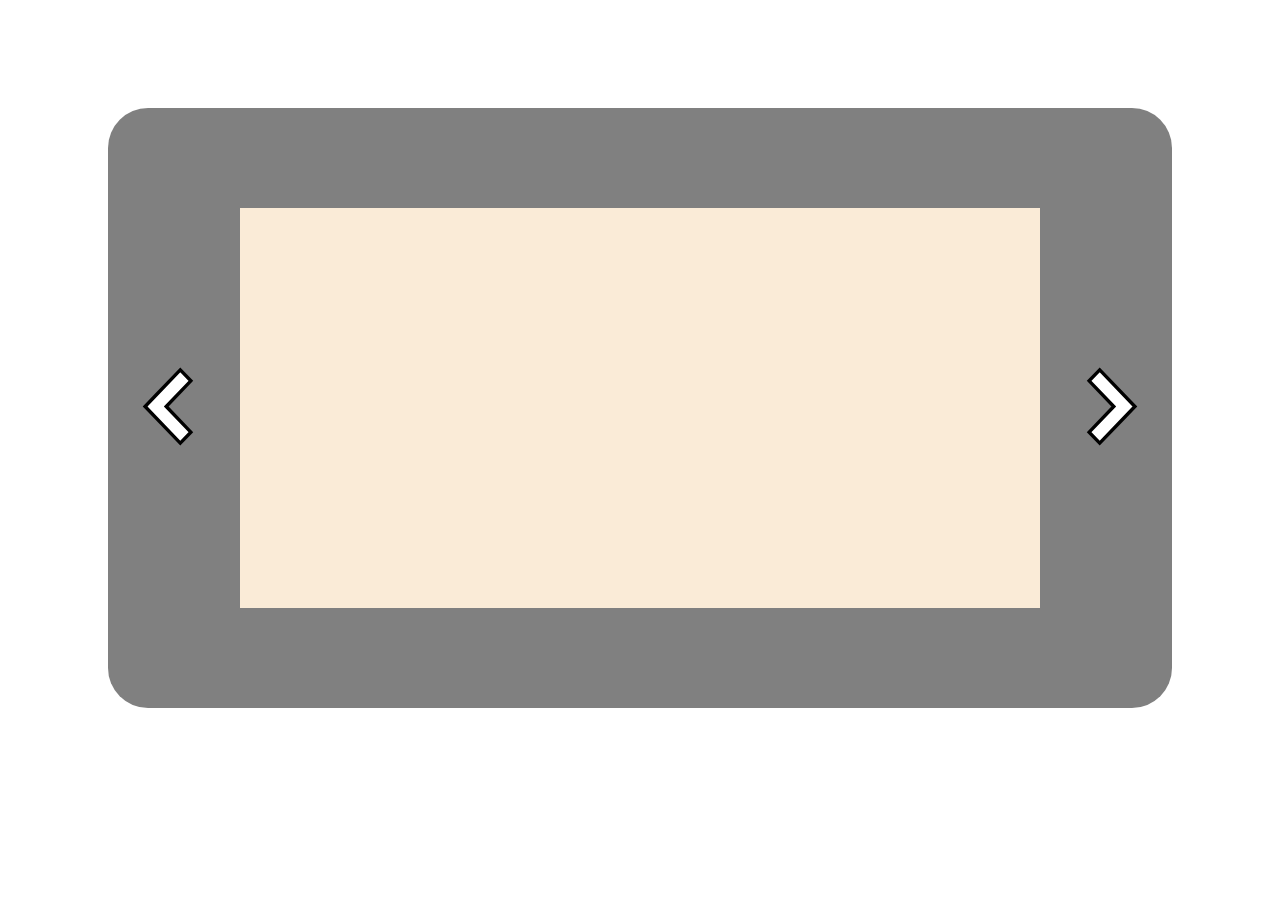
==== Purrweb slider/slider.html @ 5f51d4e7 "Add files via upload" ====
<!DOCTYPE html>
<html lang="en">

<head>
    <meta charset="UTF-8">
    <meta name="viewport" content="width=device-width, initial-scale=1.0">
    <title>Slider</title>
    <link rel="stylesheet" href="style.css">
    <script defer src="slider.js"></script>
</head>

<body>
    <div class="container">
        <div class="slider">
            <div class="slider__wrap">
                <div class="slider__line">
                    <div class="slider__item">
                        <img src="https://img.freepik.com/free-photo/wide-poppy-field-on-a-windy-day-at-the-sunset_181624-33308.jpg"
                            alt="" class="slider__image">
                    </div>
                    <div class="slider__item">
                        <img src="https://pristor.ru/wp-content/uploads/2018/10/%D0%9F%D0%BE%D0%BB%D0%B5-%D1%86%D0%B2%D0%B5%D1%82%D0%BE%D0%B2-%D0%BA%D0%B0%D1%80%D1%82%D0%B8%D0%BD%D0%BA%D0%B8-%D0%B8-%D1%84%D0%BE%D1%82%D0%BE%D0%B3%D1%80%D0%B0%D1%84%D0%B8%D0%B8-%D1%81%D0%B0%D0%BC%D1%8B%D0%B5-%D0%BA%D1%80%D0%B0%D1%81%D0%B8%D0%B2%D1%8B%D0%B5-%D0%B8-%D1%83%D0%B4%D0%B8%D0%B2%D0%B8%D1%82%D0%B5%D0%BB%D1%8C%D0%BD%D1%8B%D0%B5-11.jpg"
                            alt="" class="slider__image">
                    </div>
                    <div class="slider__item">
                        <img src="https://ds-interierro.ru/wp-content/uploads/2017/04/FF-020-Pole-tsvetov-na-zakate.jpg"
                            alt="" class="slider__image">
                    </div>
                    <div class="slider__item">
                        <img src="https://img.freepik.com/free-photo/a-digital-painting-of-a-mountain-with-a-colorful-tree-in-the-foreground_1340-25699.jpg"
                            alt="" class="slider__image">
                    </div>
                    <div class="slider__item">
                        <img src="[data-uri]"
                            alt="" class="slider__image">
                    </div>
                    <div class="slider__item">
                        <img src="https://w.forfun.com/fetch/94/94c56e15f13f1de4740a76742b0b594f.jpeg"
                            alt="" class="slider__image">
                    </div>
                    <div class="slider__item">
                        <img src="https://w.forfun.com/fetch/70/7047b702475924ba8f8044b5b5ca56ba.jpeg"
                            alt="" class="slider__image">
                    </div>
                    <div class="slider__item">
                        <img src="https://ds-interierro.ru/wp-content/uploads/2017/04/FF-020-Pole-tsvetov-na-zakate.jpg"
                            alt="" class="slider__image">
                    </div>
                    <div class="slider__item">
                        <img src="https://ds-interierro.ru/wp-content/uploads/2017/04/FF-020-Pole-tsvetov-na-zakate.jpg"
                            alt="" class="slider__image">
                    </div>
                    <div class="slider__item">
                        <img src="https://ds-interierro.ru/wp-content/uploads/2017/04/FF-020-Pole-tsvetov-na-zakate.jpg"
                            alt="" class="slider__image">
                    </div>
                </div>
            </div>
            <button class="slider__btn prev">
                <svg viewBox="0 0 9 14">
                    <path
                        d="M6.660,8.922 L6.660,8.922 L2.350,13.408 L0.503,11.486 L4.813,7.000 L0.503,2.515 L2.350,0.592 L8.507,7.000 L6.660,8.922 Z">
                    </path>
                </svg>
            </button>
            <button class="slider__btn next">
                <svg viewBox="0 0 9 14">
                    <path
                        d="M6.660,8.922 L6.660,8.922 L2.350,13.408 L0.503,11.486 L4.813,7.000 L0.503,2.515 L2.350,0.592 L8.507,7.000 L6.660,8.922 Z">
                    </path>
                </svg>
            </button>
        </div>
    </div>
</body>

</html>
---- Purrweb slider/style.css ----
* {
    box-sizing: border-box;
}

.container {
    margin: 0 auto;
    max-width: 1440px;
    padding: 100px 100px;
}

.slider {
    position: relative;
    display: flex;
    justify-content: center;
    align-items: center;
    padding: 100px 0;
    border-radius: 40px;
    background-color: gray;
}

.slider__wrap {
    width: 800px;
    height: 400px;
    overflow: hidden;
}

.slider__line {
    position: relative;
    display: flex;
    background-color: antiquewhite;
}

.slider__btn {
    position: absolute;
    margin: 0;
    padding: 0;
    border: 0;
    background-color: transparent;
    cursor: pointer;
    top: 50%;
    transform: translateY(-50%);
}

.prev {
    left: 20px;
}

.next {
    right: 20px;
}

.prev svg {
    transform: rotate(180deg);
}

.prev svg,
.next svg {
    width: 80px;
    height: 80px;
}

.prev svg path,
.next svg path {
    fill: white;
    stroke-width: .6;
    stroke: black;
}
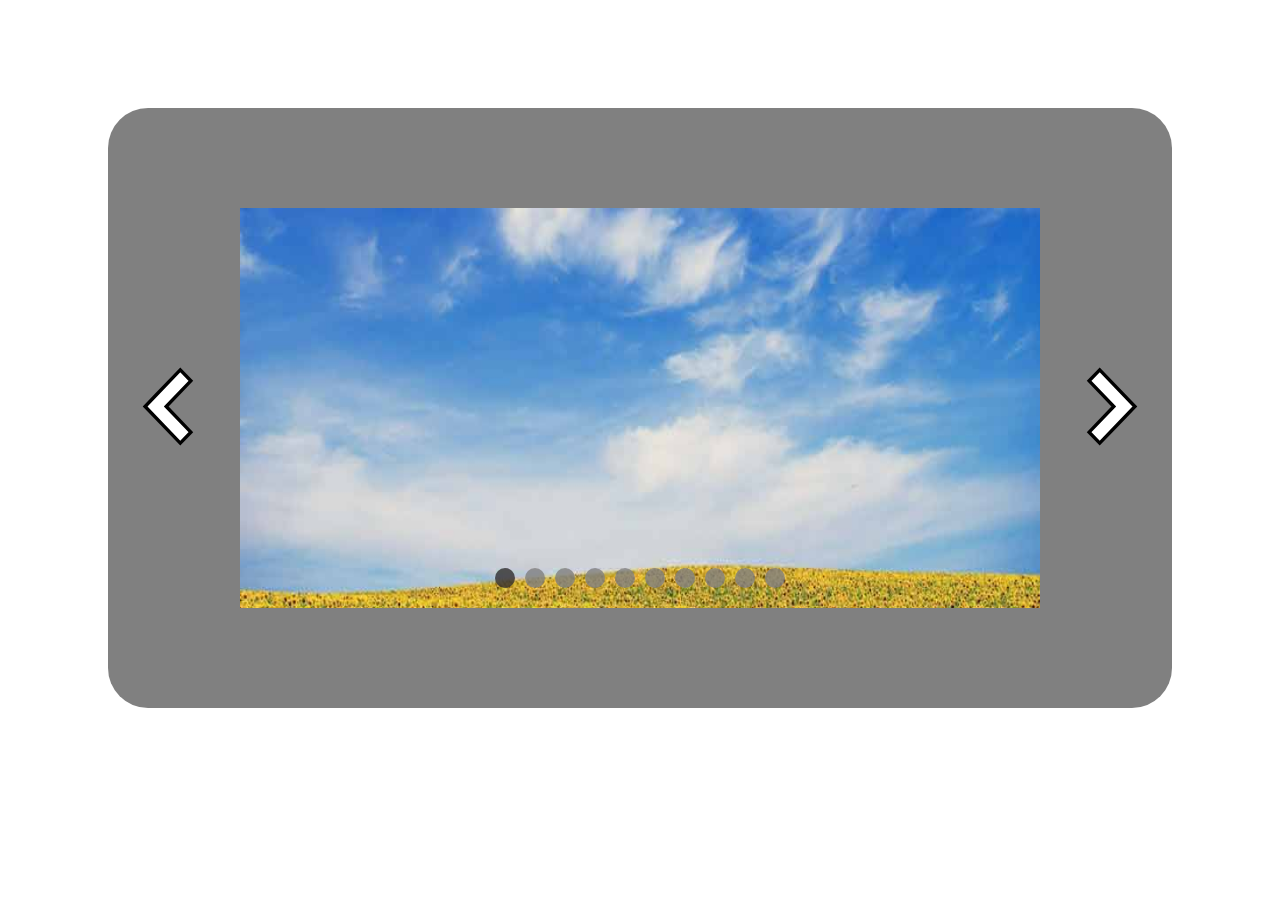
==== commit 248650a7: "upd add slider" ====
--- a/Purrweb slider/slider.html
+++ b/Purrweb slider/slider.html
@@ -15,46 +15,37 @@
             <div class="slider__wrap">
                 <div class="slider__line">
                     <div class="slider__item">
-                        <img src="https://img.freepik.com/free-photo/wide-poppy-field-on-a-windy-day-at-the-sunset_181624-33308.jpg"
-                            alt="" class="slider__image">
+                        <img src="./img/img1.jpg" alt="" class="slider__image">
                     </div>
                     <div class="slider__item">
-                        <img src="https://pristor.ru/wp-content/uploads/2018/10/%D0%9F%D0%BE%D0%BB%D0%B5-%D1%86%D0%B2%D0%B5%D1%82%D0%BE%D0%B2-%D0%BA%D0%B0%D1%80%D1%82%D0%B8%D0%BD%D0%BA%D0%B8-%D0%B8-%D1%84%D0%BE%D1%82%D0%BE%D0%B3%D1%80%D0%B0%D1%84%D0%B8%D0%B8-%D1%81%D0%B0%D0%BC%D1%8B%D0%B5-%D0%BA%D1%80%D0%B0%D1%81%D0%B8%D0%B2%D1%8B%D0%B5-%D0%B8-%D1%83%D0%B4%D0%B8%D0%B2%D0%B8%D1%82%D0%B5%D0%BB%D1%8C%D0%BD%D1%8B%D0%B5-11.jpg"
-                            alt="" class="slider__image">
+                        <img src="./img/img2.jpg" alt="" class="slider__image">
                     </div>
                     <div class="slider__item">
-                        <img src="https://ds-interierro.ru/wp-content/uploads/2017/04/FF-020-Pole-tsvetov-na-zakate.jpg"
-                            alt="" class="slider__image">
+                        <img src="./img/img3.jpg " alt="" class="slider__image">
                     </div>
                     <div class="slider__item">
-                        <img src="https://img.freepik.com/free-photo/a-digital-painting-of-a-mountain-with-a-colorful-tree-in-the-foreground_1340-25699.jpg"
-                            alt="" class="slider__image">
+                        <img src="./img/img4.jpeg" alt="" class="slider__image">
                     </div>
                     <div class="slider__item">
-                        <img src="[data-uri]"
-                            alt="" class="slider__image">
+                        <img src="./img/img5.jpg" alt="" class="slider__image">
                     </div>
                     <div class="slider__item">
-                        <img src="https://w.forfun.com/fetch/94/94c56e15f13f1de4740a76742b0b594f.jpeg"
-                            alt="" class="slider__image">
+                        <img src="./img/img6.jpg" alt="" class="slider__image">
                     </div>
                     <div class="slider__item">
-                        <img src="https://w.forfun.com/fetch/70/7047b702475924ba8f8044b5b5ca56ba.jpeg"
-                            alt="" class="slider__image">
+                        <img src="./img/img7.jpg" alt="" class="slider__image">
                     </div>
                     <div class="slider__item">
-                        <img src="https://ds-interierro.ru/wp-content/uploads/2017/04/FF-020-Pole-tsvetov-na-zakate.jpg"
-                            alt="" class="slider__image">
+                        <img src="./img/img8.jpg" alt="" class="slider__image">
                     </div>
                     <div class="slider__item">
-                        <img src="https://ds-interierro.ru/wp-content/uploads/2017/04/FF-020-Pole-tsvetov-na-zakate.jpg"
-                            alt="" class="slider__image">
+                        <img src="./img/img9.jpeg" alt="" class="slider__image">
                     </div>
                     <div class="slider__item">
-                        <img src="https://ds-interierro.ru/wp-content/uploads/2017/04/FF-020-Pole-tsvetov-na-zakate.jpg"
-                            alt="" class="slider__image">
+                        <img src="./img/img10.jpg" alt="" class="slider__image">
                     </div>
                 </div>
+                <ul class="slider__pagination"></ul>
             </div>
             <button class="slider__btn prev">
                 <svg viewBox="0 0 9 14">
--- a/Purrweb slider/style.css
+++ b/Purrweb slider/style.css
@@ -1,5 +1,9 @@
 * {
     box-sizing: border-box;
+}
+
+img {
+    width: 100%;
 }
 
 .container {
@@ -19,15 +23,46 @@
 }
 
 .slider__wrap {
+    position: relative;
     width: 800px;
     height: 400px;
     overflow: hidden;
+}
+
+.slider__item {
+    display: flex;
+    justify-content: center;
 }
 
 .slider__line {
     position: relative;
     display: flex;
     background-color: antiquewhite;
+}
+
+.slider__pagination {
+    position: absolute;
+    display: flex;
+    padding: 0;
+    margin: 0;
+    list-style: none;
+    gap: 10px;
+    bottom: 20px;
+    left: 50%;
+    transform: translateX(-50%);
+}
+
+.slider__bullet {
+    background-color: gray;
+    opacity: 80%;
+    width: 20px;
+    height: 20px;
+    border-radius: 50%;
+    cursor: pointer;
+}
+
+.slider__bullet--active {
+    background-color: rgb(49, 46, 46);
 }
 
 .slider__btn {
